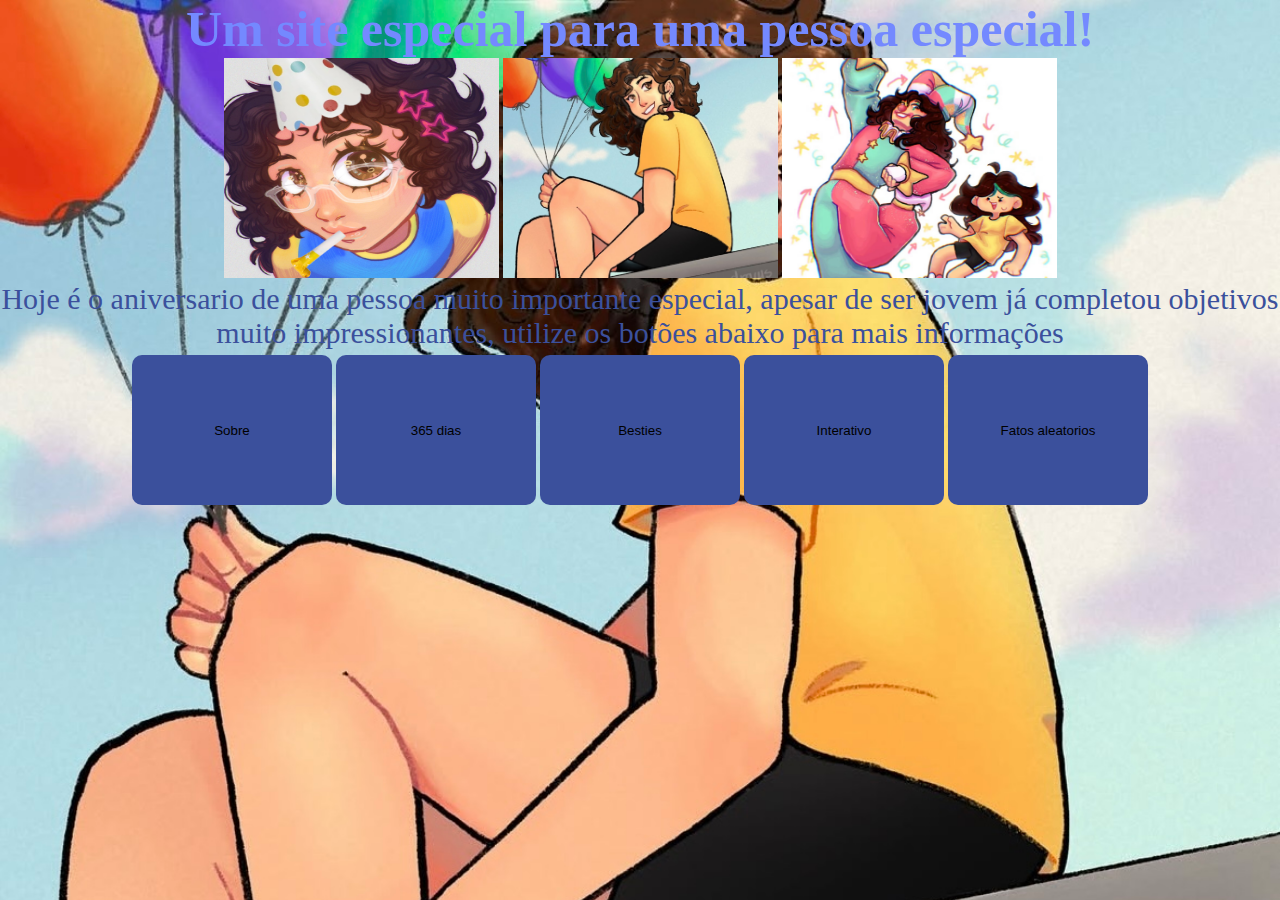
==== Index.html @ fc5a6e83 "Add files via upload" ====
<!DOCTYPE html>
<html lang="en">

<head>
    <meta charset="UTF-8">
    <meta name="viewport" content="width=device-width, initial-scale=1.0">
    <title>Document</title>
    <script src="Js/Script.js"></script>
    <link rel="stylesheet" href="style.css">
</head>

<body id="BodyMenu">
    <header class="Menu">
        <h1>Um site especial para uma pessoa especial!</h1>
        <section>
            <img src="Fotinha mari/Mari_niver.PNG" class="Ma">
            <img src="Fotinha mari/Mari_balão.jpg" class="Ma">
            <img src="Fotinha mari/Mari_Palhaça.jpg" class="Ma">
        </section>
        <section class="intro">
            <p class="intro">Hoje é o aniversario de uma pessoa muito importante especial, apesar de ser jovem já
                completou objetivos muito impressionantes, utilize os botões abaixo para mais informações</p>
        </section>
    </header>
    <main class="Menu">
        <nav class="BtnMenu">
            <a link href="http://127.0.0.1:5500/Sobre.html"></alink><button>Sobre</button></a>
            <a link href="http://127.0.0.1:5500/Proj.html"></alink><button>365 dias</button></a>
            <a link href="http://127.0.0.1:5500/Proj.html"></alink><button>Besties</button></a>
            <a link href="http://127.0.0.1:5500/Proj.html"></alink><button>Interativo</button></a>
            <a link href="http://127.0.0.1:5500/Proj.html"></alink><button>Fatos aleatorios</button></a>
        </nav>
    </main>
</body>

</html>
---- style.css ----
*{
    padding: 0px;
    margin: 0px;
}

.BtnMenu button{
    margin-top: 5px;
    text-align: center;
    width: 200px;
    height: 150px;
    border: none;
    border-radius: 10px;
    background-color: #3B509C;
}

#BodyProj{
    justify-content: center;
    align-items: center;
    background-image: url('/Fotinha mari/Mari_Palhaça.jpg');
    background-size: 100% ;
}

#BodyMenu{
    background-image: url("Fotinha mari/Mari_balão.jpg");
    background-size: 100%;
}

h1{
    font-size: 50px;
    color: rgb(116, 137, 255);
}

h3{
    font-size: 30px;
}

p{
    font-size: 30px;
    color: #3B509C;
}

.Menu{
    text-align: center;
}


.Ma{
    width: 275px;
    height: 220px;
    text-align: center;
}

.Volt{
    display: flex;
    flex-direction: row;
    flex-wrap: wrap;
    justify-content: flex-start;
    margin: 15px;
    padding: 7px;
    border-color: none;
    background-color: #3B509C;
    border-radius: 10px;
    color: black;
}

.Cards{
    display: flex;
    flex-direction: row;
    flex-wrap: wrap;
    justify-content: space-evenly;
}

.Card{
    width: 150px;
    height: 250px;
    border-radius: 20px;
    padding: 1rem;
    margin: 2rem;
    text-align: center;
    box-shadow: 0  0 20px rgba(93, 93, 93, alpha0.2);
    color: #F0B30C;
    text-align: center;
    background-color: #213066;
}


.Card img{
    width: 100px;
    height: 100px;
    border-radius: 10px;
}

.Card h2{
    font-size: 25px;
}

.Card p{
    font-size: 15px;
}

.Card button{
    padding: 12px;
    margin: 12px;
    text-align: center;
    height: 40px;
    width: 100px;
    font-size: 20;
    border: none;
    background-color: #3B509C;
    border-radius: 20px;
}

#Final {
    font-size: 10px;
}

.MenuSobre{
    text-align: center;
}

.MenuSobre h1{
    font-size: 70px;
    color: #ffc0cb;
}

.MenuSobre p{
    font-size: 40px;
    color: rgb(97, 97, 210);
}

.Gostos{
    display: flex;
    flex-direction: row;
    flex-wrap: wrap;
    justify-content: space-evenly;
    margin: 5px;
}

.Gostos img{
    width: 200px;
    height: 200px;
    border-radius: 10px;
}

#SobreBody{
    background-image: url("Fotinha mari/Mari_niver.PNG");
}
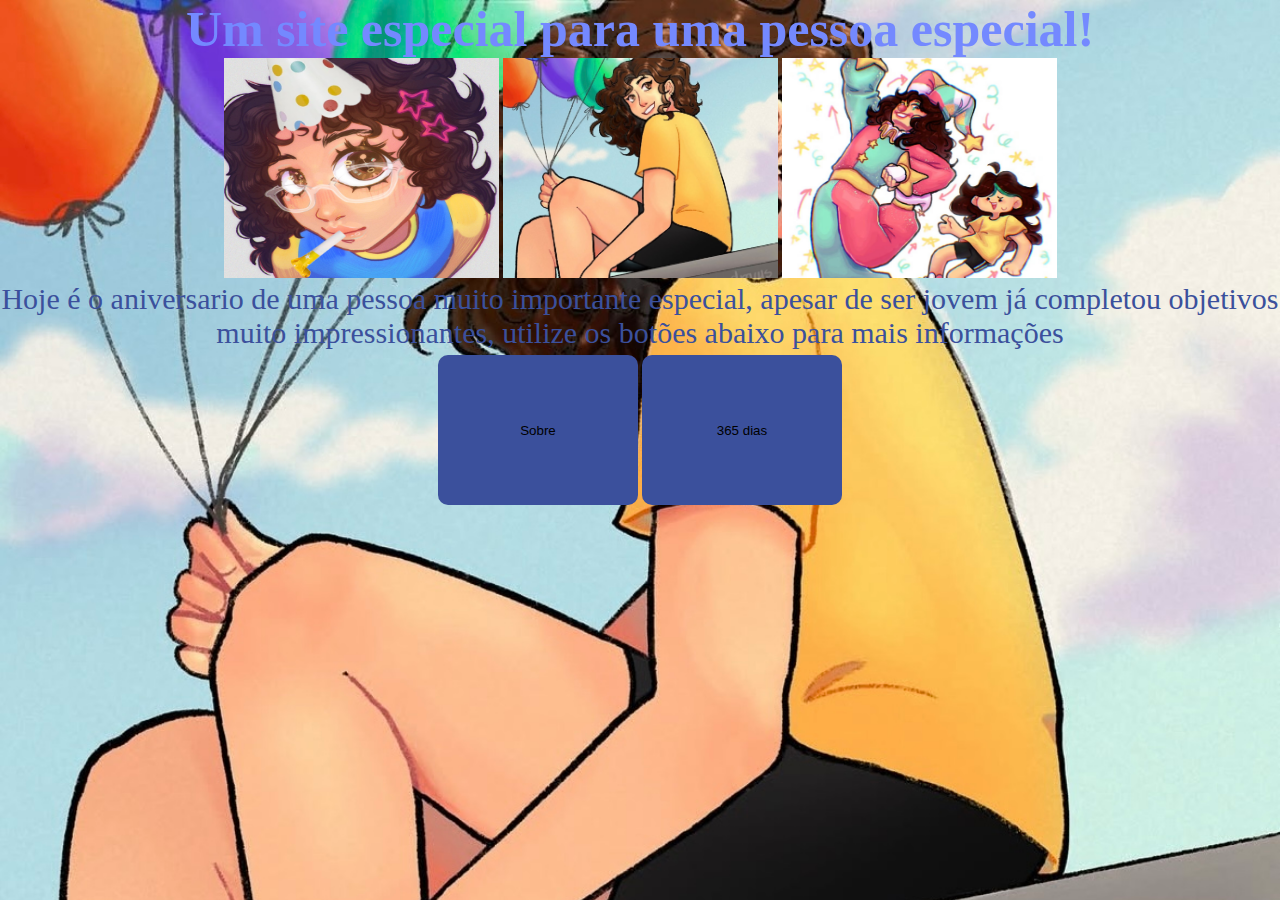
==== commit f2fb2774: "Add files via upload" ====
--- a/Index.html
+++ b/Index.html
@@ -26,10 +26,6 @@
         <nav class="BtnMenu">
             <a link href="http://127.0.0.1:5500/Sobre.html"></alink><button>Sobre</button></a>
             <a link href="http://127.0.0.1:5500/Proj.html"></alink><button>365 dias</button></a>
-            <a link href="http://127.0.0.1:5500/Proj.html"></alink><button>Besties</button></a>
-            <a link href="http://127.0.0.1:5500/Proj.html"></alink><button>Interativo</button></a>
-            <a link href="http://127.0.0.1:5500/Proj.html"></alink><button>Fatos aleatorios</button></a>
-        </nav>
     </main>
 </body>
 
